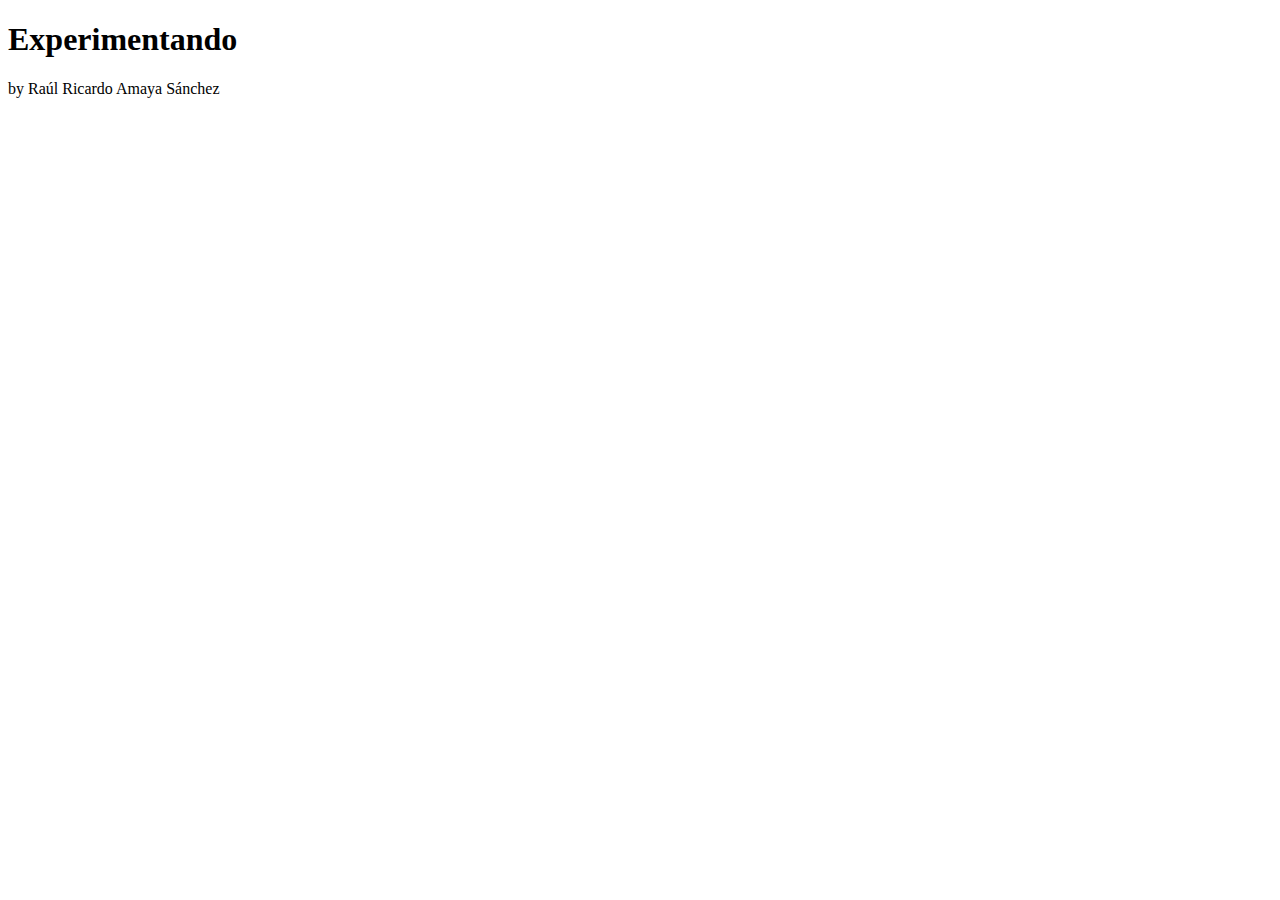
==== index.html @ 2fbafe05 "prefixfree submodule" ====
<!DOCTYPE html>
<html lang="es">
<head>
    <meta charset="utf-8" />
    <title>css3 experiments</title>
    <meta name="description" content="playground" />
    <meta name="author" content="Raúl Ricardo Amaya" />
    <meta name="viewport" content="width=device-width; initial-scale=1.0" />
    <link rel="stylesheet" href="css/main.css" />
</head>
<body>
    <header>
        <h1>Experimentando</h1>
    </header>
    <section>
        
    </section>
    <footer>
        <p>by Raúl Ricardo Amaya Sánchez</p>
    </footer>
</body>
</html>
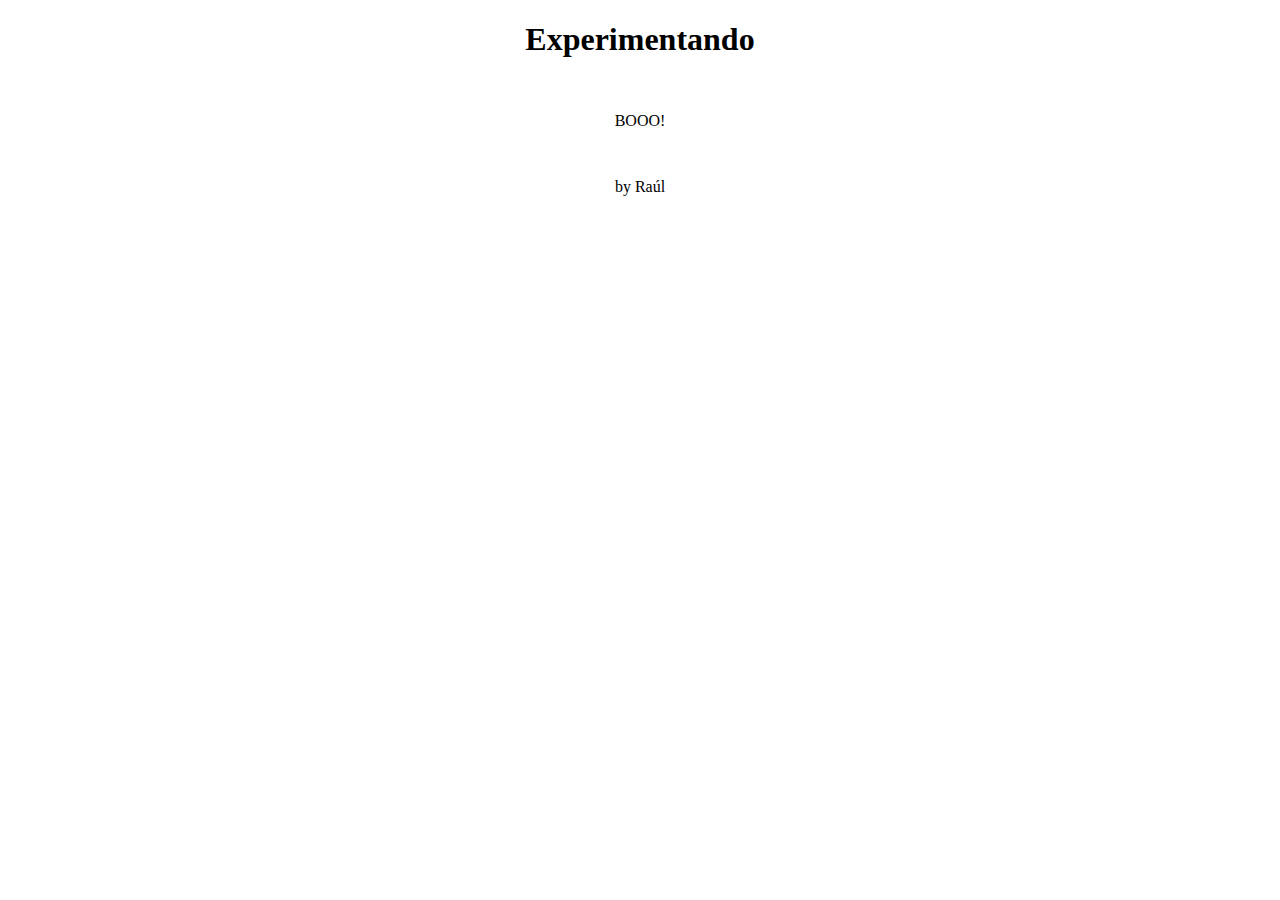
==== commit b65770cc: "keyframe animation" ====
--- a/index.html
+++ b/index.html
@@ -7,16 +7,17 @@
     <meta name="author" content="Raúl Ricardo Amaya" />
     <meta name="viewport" content="width=device-width; initial-scale=1.0" />
     <link rel="stylesheet" href="css/main.css" />
+    <script src="media/js/prefixfree/prefixfree.min.js"></script>
 </head>
 <body>
     <header>
         <h1>Experimentando</h1>
     </header>
-    <section>
-        
+    <section id="box">
+        <p>BOOO!</p>
     </section>
     <footer>
-        <p>by Raúl Ricardo Amaya Sánchez</p>
+        <p>by Raúl</p>
     </footer>
 </body>
 </html>--- a/css/main.css
+++ b/css/main.css
@@ -0,0 +1,41 @@
+/**
+ * http://css-tricks.com/snippets/css/webkit-keyframe-animation-syntax/
+ */
+@keyframes moveit {
+    0% {
+        opacity:.3;
+        font-size:1em;
+        color:black;
+    }
+    20%{
+        opacity:.5;
+        font-size:1.15em;
+        color:red;
+    }
+    45%{
+        opacity:.65;
+        font-size:3.4em;
+        color:green;
+    }
+    65%{
+        opacity:.85;
+        color:pink;
+        font-size:2em;
+    }
+    100% {
+        opacity:1;
+        color:blue;
+        font-size:5em;
+    }
+}
+#box {
+    display:inline-block;
+    width:100%;
+    animation: moveit 15s infinite;
+}
+footer, header, section{
+    display:block;
+    margin:1em auto;
+    width:95%;
+    text-align:center;
+}
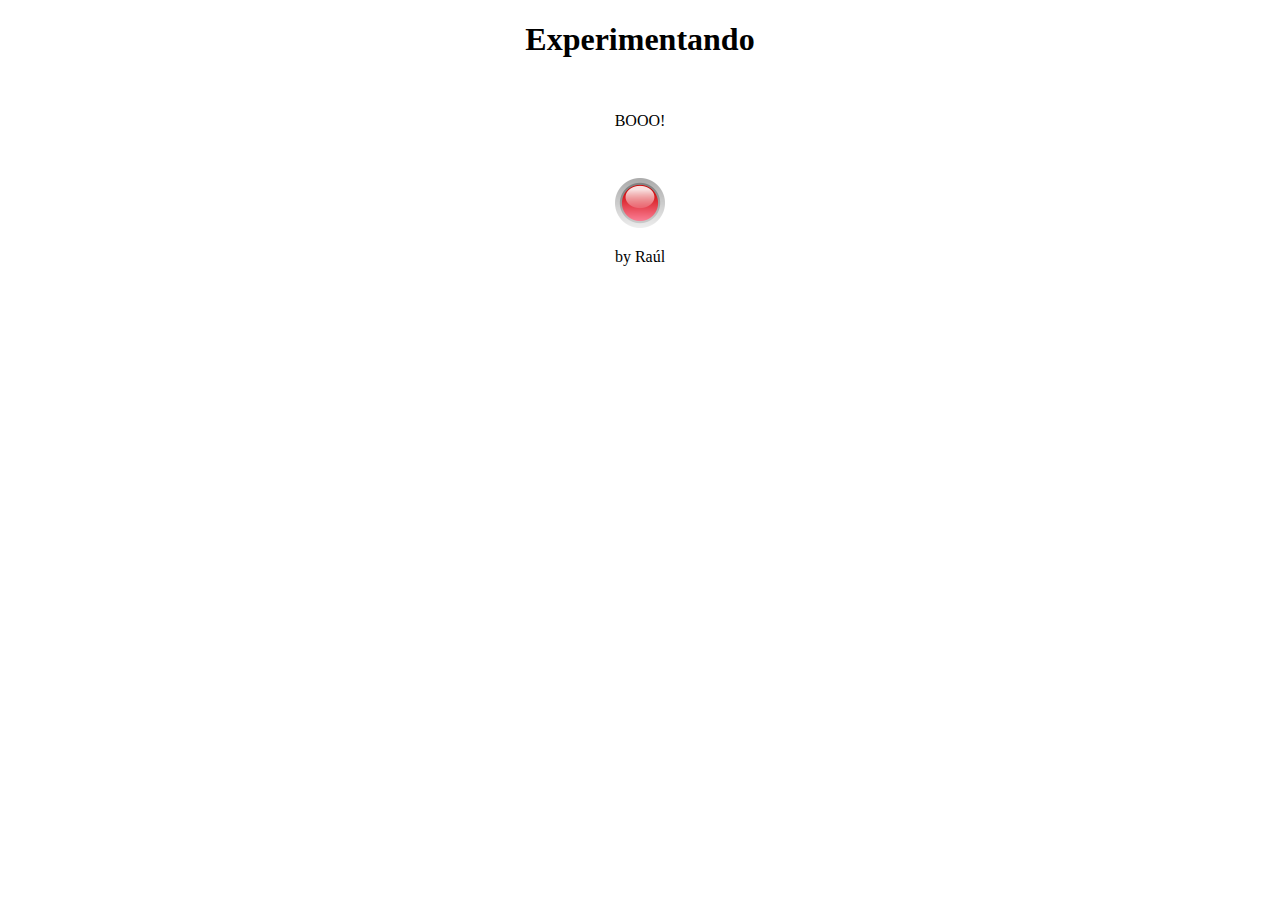
==== commit 6a53f4e1: "backup, estaba probando otra animación" ====
--- a/index.html
+++ b/index.html
@@ -16,6 +16,9 @@
     <section id="box">
         <p>BOOO!</p>
     </section>
+    <section>
+        <img id="circle" src="media/img/circle_red.png"/>
+    </section>
     <footer>
         <p>by Raúl</p>
     </footer>
--- a/css/main.css
+++ b/css/main.css
@@ -2,7 +2,7 @@
  * http://css-tricks.com/snippets/css/webkit-keyframe-animation-syntax/
  */
 @keyframes moveit {
-    0% {
+    0%, 100% {
         opacity:.3;
         font-size:1em;
         color:black;
@@ -22,7 +22,7 @@
         color:pink;
         font-size:2em;
     }
-    100% {
+    79% {
         opacity:1;
         color:blue;
         font-size:5em;
@@ -31,7 +31,7 @@
 #box {
     display:inline-block;
     width:100%;
-    animation: moveit 15s infinite;
+    animation: moveit 5s 2;
 }
 footer, header, section{
     display:block;
@@ -39,3 +39,18 @@
     width:95%;
     text-align:center;
 }
+
+@keyframe spinning {
+    from {
+        transform:rotate(0deg);
+    }
+    to {
+        transform:rotate(360deg);
+    }
+}
+
+#circle {
+    height:50px;
+    width:50px;
+    animation:spinning 4s 2s 2 alternate backwards;
+}
